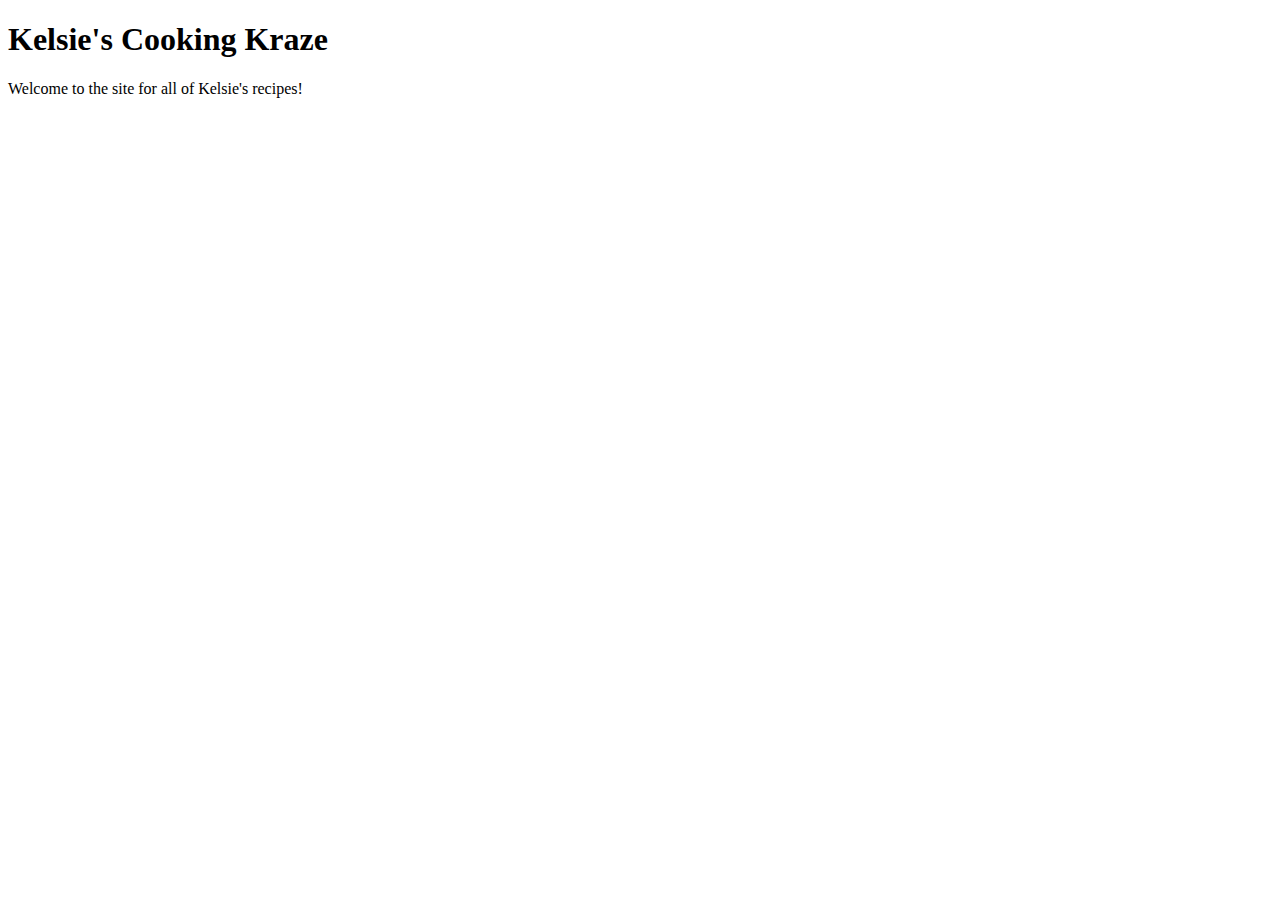
==== Unit_1_Project/index.html @ 2686a959 "Updated file name" ====
<!DOCTYPE html>
<html>
	<head>
		<title>Kelsie's Cooking Kraze</title>
		<link rel="stylesheet" type="text/css" href="css/style.css">
	</head>
	<body>
		<h1>Kelsie's Cooking Kraze</h1>
		<p>Welcome to the site for all of Kelsie's recipes!</p>
	</body>
</html>
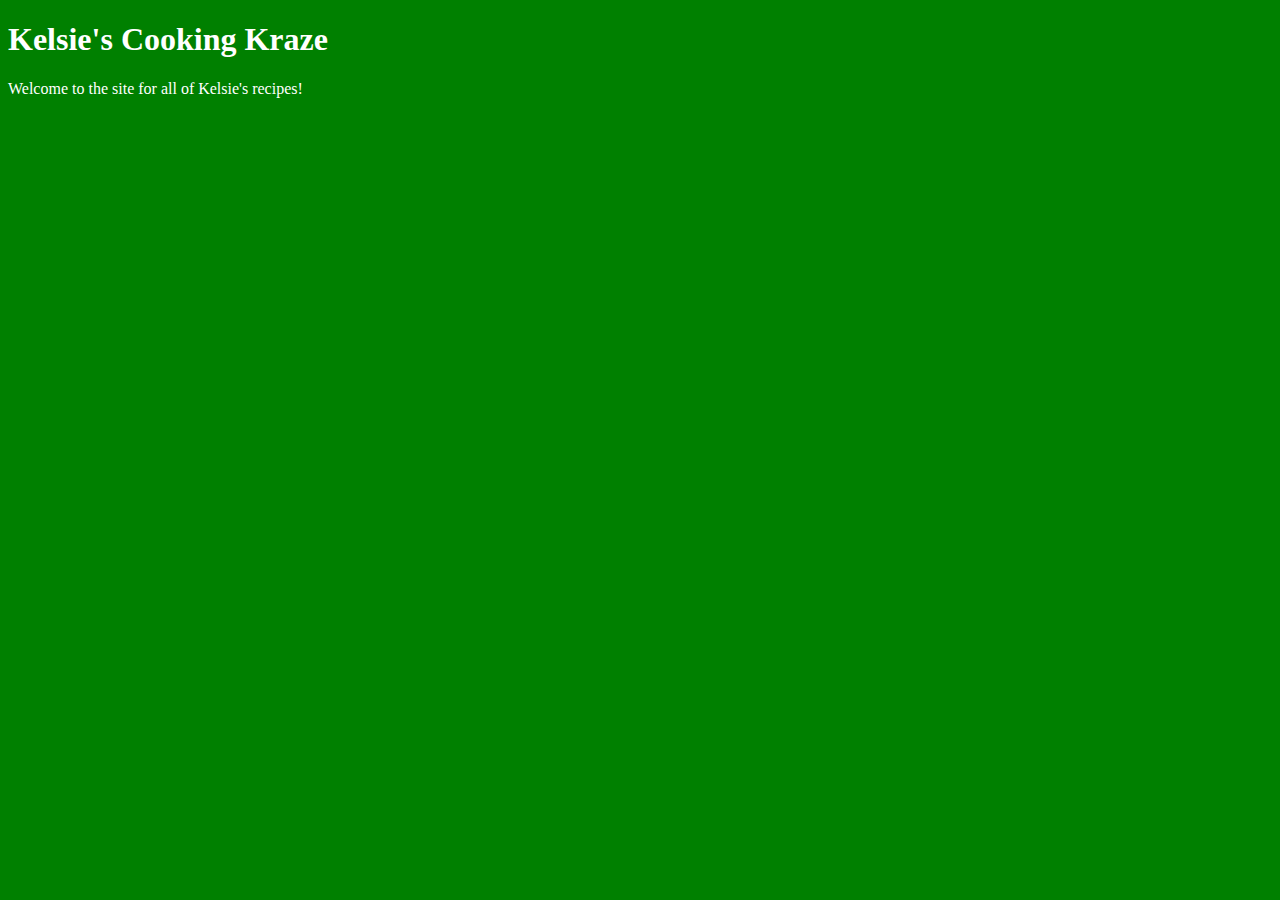
==== commit 151cbbad: "Capitalization within link" ====
--- a/Unit_1_Project/index.html
+++ b/Unit_1_Project/index.html
@@ -2,7 +2,7 @@
 <html>
 	<head>
 		<title>Kelsie's Cooking Kraze</title>
-		<link rel="stylesheet" type="text/css" href="css/style.css">
+		<link rel="stylesheet" type="text/css" href="CSS/style.css">
 	</head>
 	<body>
 		<h1>Kelsie's Cooking Kraze</h1>
--- a/Unit_1_Project/CSS/style.css
+++ b/Unit_1_Project/CSS/style.css
@@ -0,0 +1,6 @@
+body {
+	background-color: Green;
+}
+h1, p {
+	color: White;
+}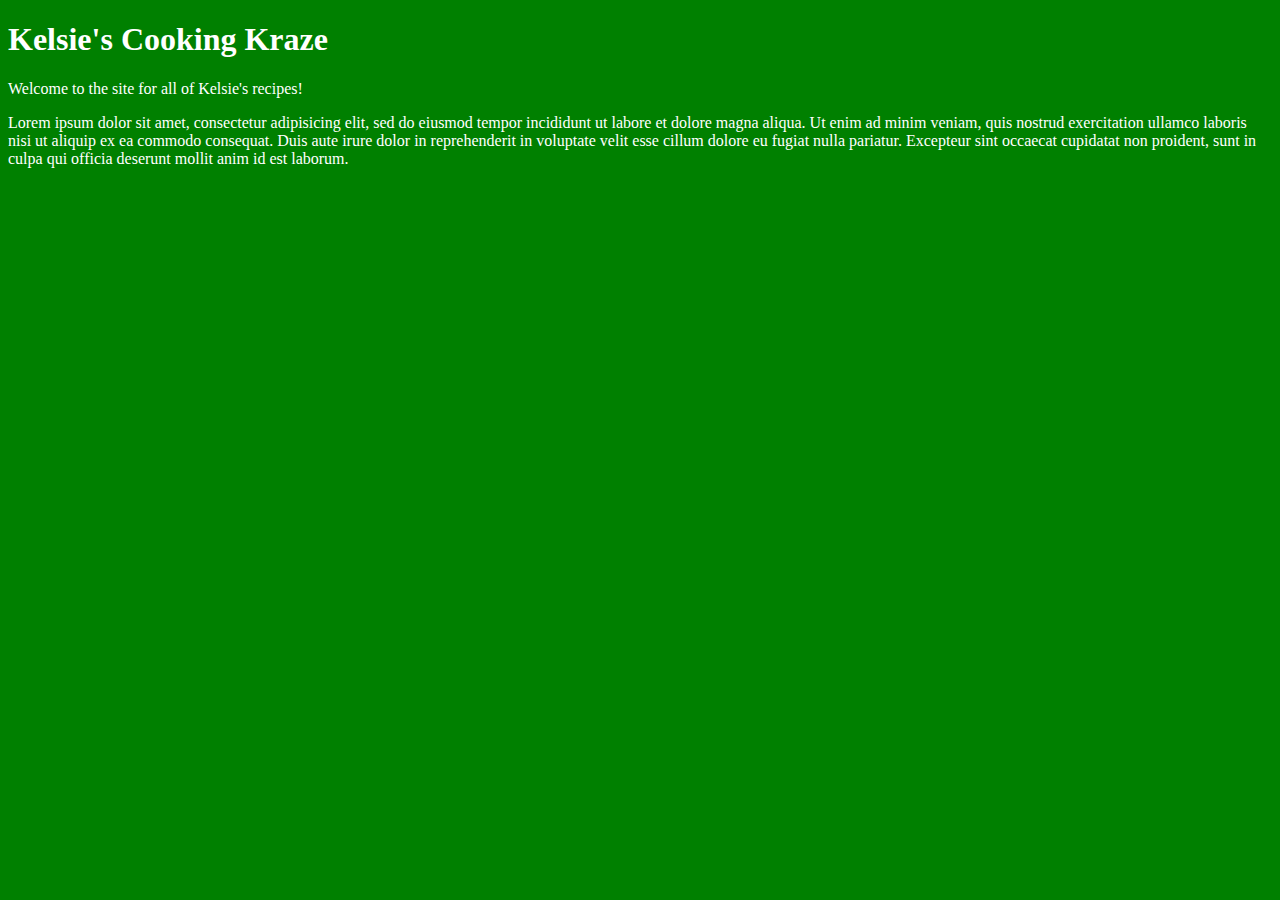
==== commit eaf2ff48: "Unit 2 upload" ====
--- a/Unit_1_Project/index.html
+++ b/Unit_1_Project/index.html
@@ -7,5 +7,12 @@
 	<body>
 		<h1>Kelsie's Cooking Kraze</h1>
 		<p>Welcome to the site for all of Kelsie's recipes!</p>
+
+		<p>Lorem ipsum dolor sit amet, consectetur adipisicing elit, sed do eiusmod
+		tempor incididunt ut labore et dolore magna aliqua. Ut enim ad minim veniam,
+		quis nostrud exercitation ullamco laboris nisi ut aliquip ex ea commodo
+		consequat. Duis aute irure dolor in reprehenderit in voluptate velit esse
+		cillum dolore eu fugiat nulla pariatur. Excepteur sint occaecat cupidatat non
+		proident, sunt in culpa qui officia deserunt mollit anim id est laborum.</p>
 	</body>
 </html>